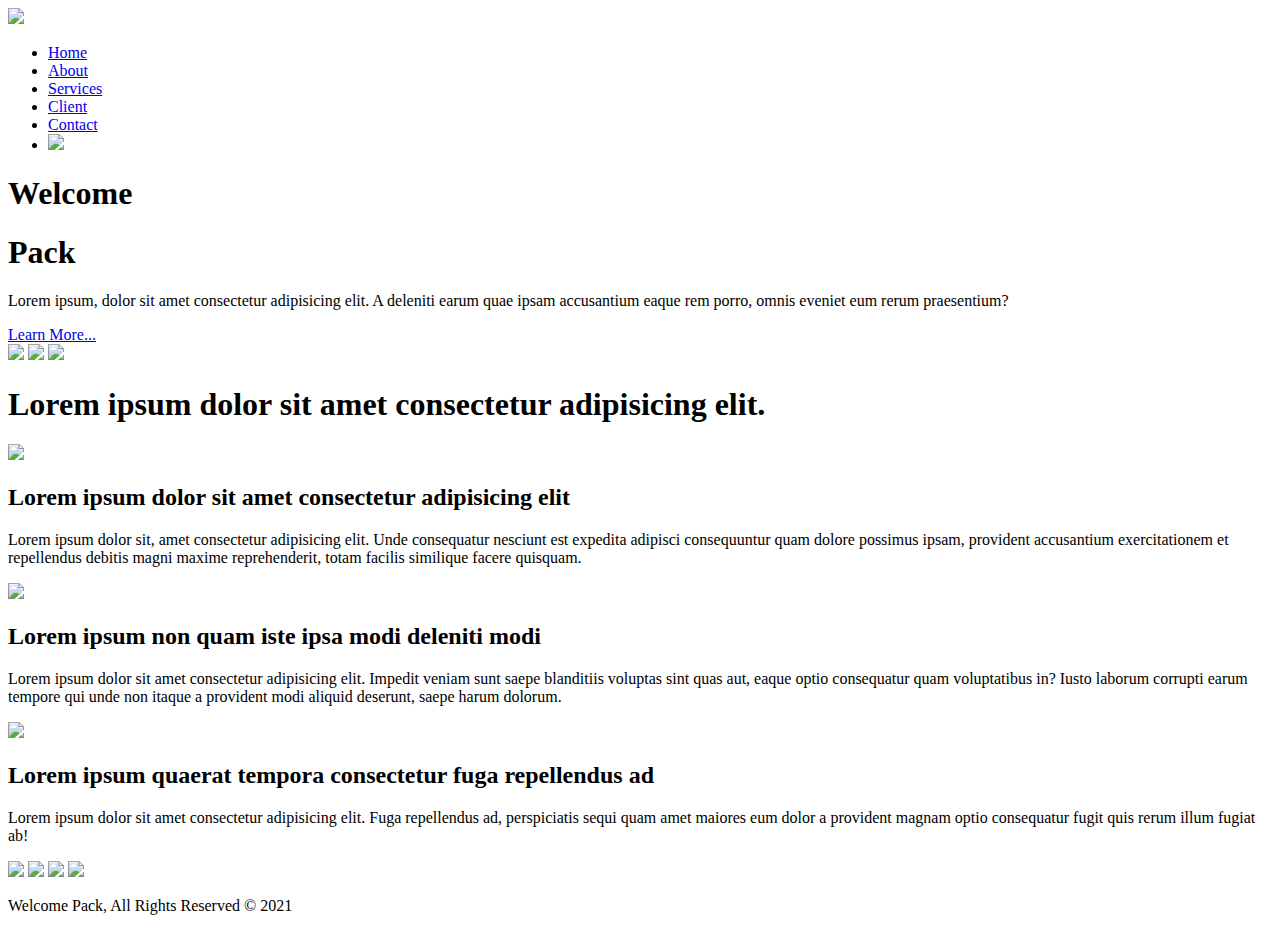
==== index.html @ c8a42f77 "Inicialização do website em html e css" ====
<!DOCTYPE html>
<html lang="en">
    <head>
        <meta charset="UTF-8">
        <meta http-equiv="X-UA-Compatible" content="IE=edge">
        <meta name="viewport" content="width=device-width, initial-scale=1.0">
        <link rel="preconnect" href="https://fonts.gstatic.com">
        <link rel="icon" href="../WelcomePack/Img/web-icon.png" >
        <link href="https://fonts.googleapis.com/css2?family=Lato:wght@400;700;900&family=Supermercado+One&display=swap" rel="stylesheet">
        <link rel="stylesheet" href="../WelcomePack/Style.css">
        <title>Welcome Pack</title>
    </head>

    <body>
        <header>
            <div class="container">
                <div id="logo">
                <a href="../WelcomePack/Index.html"><img src="../WelcomePack/Img/logoweb.png"></a>
            </div>
            <nav>
                <ul>
                    <li class="select"><a href="../WelcomePack/Index.html" class="slctd-navbtn">Home</a></li>
                    <li class="select"><a href="../WelcomePack/About.html" class="#">About</a></li>
                    <li class="select"><a href="../WelcomePack/Services.html" class="#">Services</a></li>
                    <li class="select"><a href="../WelcomePack/Client.html" class="#">Client</a></li>
                    <li class="select"><a href="../WelcomePack/Contact.html" class="#">Contact</a></li>
                    <li class="select"><a href="#"><img id="search" src="../WelcomePack/Img/search.png"></a></li>
                </ul>
            </nav>
        </header>  

        <section id="slideshow">
            <div class="slidebox">
                <h1 id="slidetitle1">Welcome</h1>
                <h1 id="slidetitle2">Pack</h1>
                <p class="parag">Lorem ipsum, dolor sit amet consectetur adipisicing elit. 
                A deleniti earum quae ipsam accusantium eaque rem porro, omnis eveniet eum rerum praesentium? 
                </p>
                <a href="../WelcomePack/About.html" id="learnbtn">Learn More...</a>          
            </div>
            <div id="slide-btn">
                <a href="#"><img src="../WelcomePack/Img/dot.png"></a>
                <a href="#"><img src="../WelcomePack/Img/dot.png"></a>
                <a href="#"><img src="../WelcomePack/Img/dot.png"></a>
            </div>
        </section>  

        <section id="boxes">
            <div class="container">
                <h1>Lorem ipsum dolor sit amet consectetur adipisicing elit. </h1>
                <div class="box">
                    <img src="../WelcomePack/Img/Package1-img.png">
                    <h2 id="subt1">Lorem ipsum dolor sit amet consectetur adipisicing elit</h2>
                    <p class="parag">Lorem ipsum dolor sit, amet consectetur adipisicing elit. 
                    Unde consequatur nesciunt est expedita adipisci consequuntur quam dolore possimus ipsam, 
                    provident accusantium exercitationem et repellendus debitis magni maxime reprehenderit, 
                    totam facilis similique facere quisquam.</p>              
                </div>

                <div class="box">
                    <img src="../WelcomePack/Img/Package2-img.png">
                    <h2 id="subt2">Lorem ipsum non quam iste ipsa modi deleniti modi</h2>
                    <p class="parag">Lorem ipsum dolor sit amet consectetur adipisicing elit. 
                    Impedit veniam sunt saepe blanditiis voluptas sint quas aut, 
                    eaque optio consequatur quam voluptatibus in? Iusto laborum corrupti earum tempore qui unde non itaque a provident modi aliquid deserunt, 
                    saepe harum dolorum.</p>
                </div>

                <div class="box">
                    <img src="../WelcomePack/Img/Merchandise-img.png">
                    <h2 id="subt3">Lorem ipsum quaerat tempora consectetur fuga repellendus ad</h2>
                    <p class="parag">Lorem ipsum dolor sit amet consectetur adipisicing elit. Fuga repellendus ad, 
                    perspiciatis sequi quam amet maiores eum dolor a provident magnam optio consequatur fugit quis rerum illum fugiat ab!</p>             
                </div>
            </div>
        </section>
      
        <footer>
            <div>
                <a target="_blank" href="https://www.linkedin.com/"><img id="linked" src="../WelcomePack/Img/linke-icons.png"></a>
                <a target="_blank" href="https://www.instagram.com/"><img id="instag" src="../WelcomePack/Img/insta-icons.png"></a>
                <a target="_blank" href="https://www.facebook.com/"><img id="facebo" src="../WelcomePack/Img/Faceb-icons.png"></a>
                <a target="_blank" href="https://twitter.com/"><img id="twitte" src="../WelcomePack/Img/twitt-icons.png"></a>
            </div> 
            <p>Welcome Pack, All Rights Reserved &copy; 2021 </p>
        </footer>
    </body>
</html>
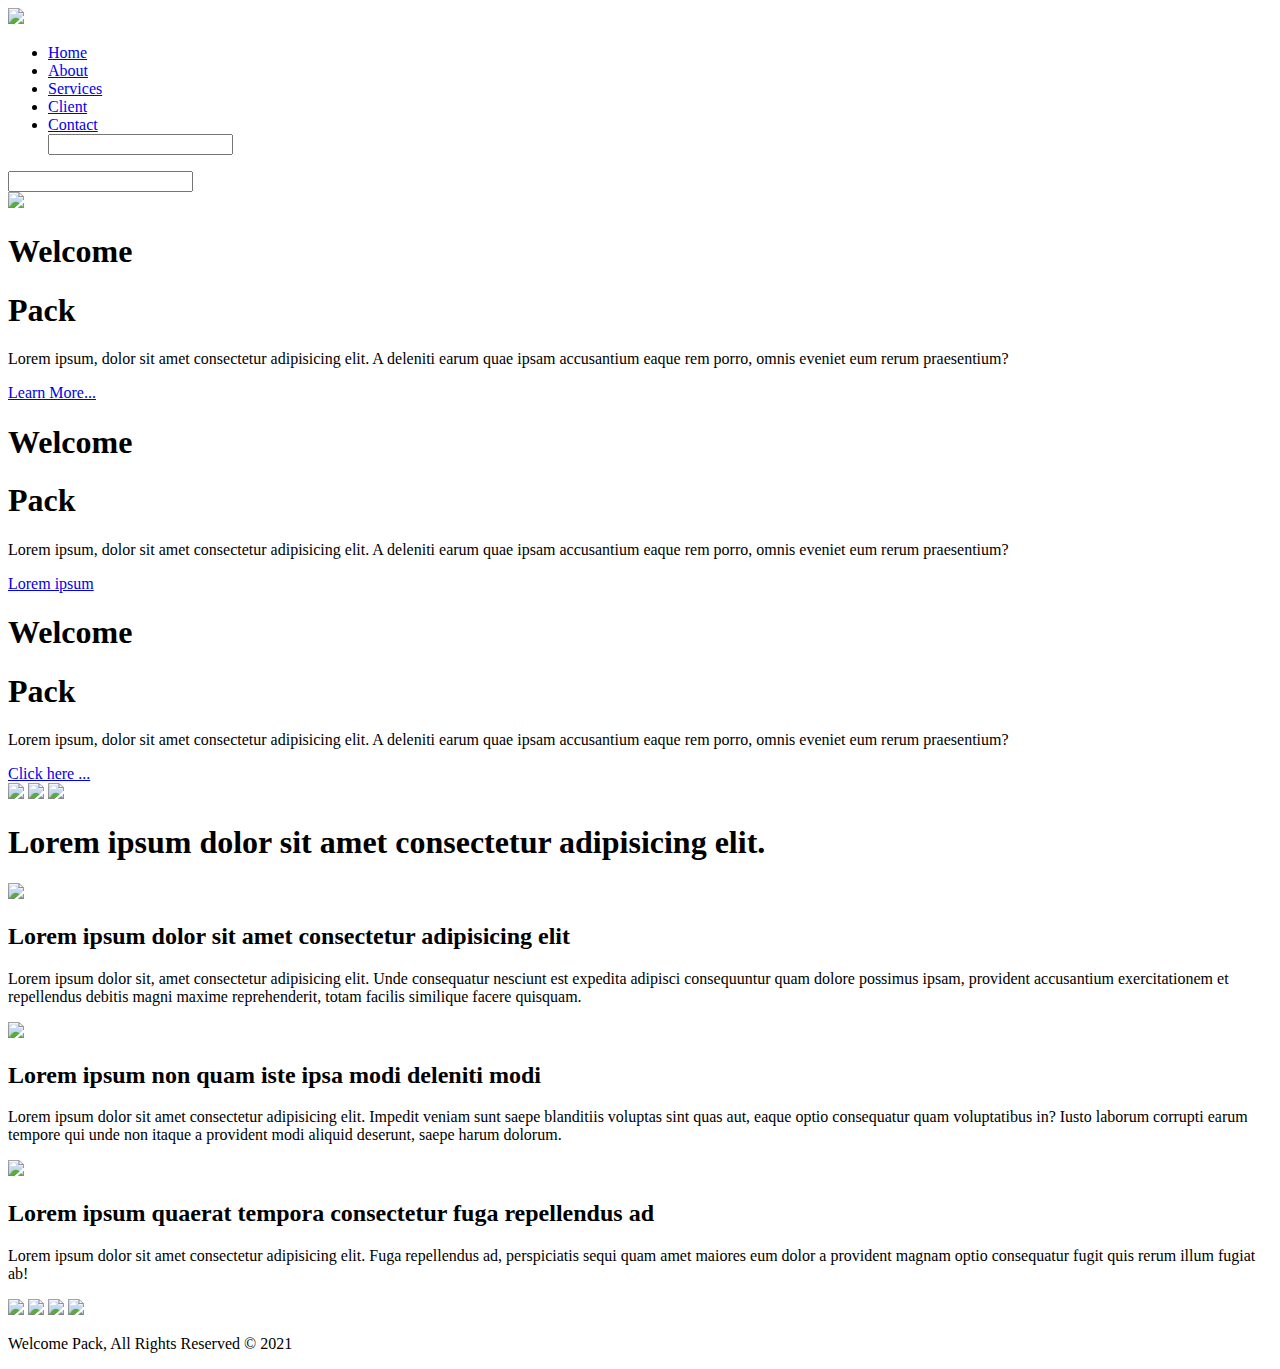
==== commit bca89a21: "Criação da componente responsiva do Website." ====
--- a/index.html
+++ b/index.html
@@ -12,42 +12,89 @@
     </head>
 
     <body>
-        <header>
-            <div class="container">
-                <div id="logo">
-                <a href="../WelcomePack/Index.html"><img src="../WelcomePack/Img/logoweb.png"></a>
+        <header class="header">
+            <nav class="navbar">
+                <a href="../WelcomePack/Index.html" ><img class="nav-logo" src="../WelcomePack/Img/logoweb.png" ></a>
+                <ul class="nav-menu">
+                    <li class="nav-item"><a href="../WelcomePack/Index.html" class="nav-link slecnav">Home</a></li>
+                    <li class="nav-item"><a href="../WelcomePack/About.html" class="nav-link">About</a></li>
+                    <li class="nav-item"><a href="../WelcomePack/Services.html" class="nav-link">Services</a></li>
+                    <li class="nav-item"><a href="../WelcomePack/Client.html" class="nav-link">Client</a></li>
+                    <li class="nav-item"><a href="../WelcomePack/Contact.html" class="nav-link">Contact</a></li>  
+                <form id="search1"  class="search-form ">
+                    <div class="input-group search-group">
+                        <input type="text" class="form-control search-control" >
+                    </div>
+                </form>
+                </ul>
+                
+                <div class="hamburger">
+                    <form id="search2" class="search-form ">
+                    <div class="input-group search-group">
+                        <input type="text" class="form-control search-control" >
+                    </div>
+                </form>
+                    <img class="hamb-btn" src="../WelcomePack/Img/menu.png" >
+                </div>
+
+            </nav>
+        </header>
+
+
+        <section id="slidemainbox">
+            <div class="slideshow-container">
+                <div class="slideshow-inner">
+                    <div id="slide1" class="mySlides fade">
+                        <div class="text">
+                        <h1 class="slidetitle1">Welcome</h1>
+                        <h1 class="slidetitle2">Pack</h1>
+                        <p class="parag">
+                            Lorem ipsum, dolor sit amet consectetur adipisicing elit. 
+                            A deleniti earum quae ipsam accusantium eaque rem porro, 
+                            omnis eveniet eum rerum praesentium? 
+                        </p>
+                        <a href="../WelcomePack/About.html" class="learnbtn">Learn More...</a>
+                        </div>          
+                    </div>
+                    <div id="slide2" class="mySlides fade">
+                        <div class="text">
+                            <h1 class="slidetitle1">Welcome</h1>
+                            <h1 class="slidetitle2">Pack</h1>
+                            <p class="parag">
+                                Lorem ipsum, dolor sit amet consectetur adipisicing elit. 
+                                A deleniti earum quae ipsam accusantium eaque rem porro, 
+                                omnis eveniet eum rerum praesentium? 
+                            </p>
+                            <a href="../WelcomePack/About.html" class="learnbtn">Lorem ipsum</a>
+                        </div>        
+                    </div>
+                    <div id="slide3" class="mySlides fade">
+                        <div class="text">
+                            <h1 class="slidetitle1">Welcome</h1>
+                            <h1 class="slidetitle2">Pack</h1>
+                            <p class="parag">
+                                Lorem ipsum, dolor sit amet consectetur adipisicing elit. 
+                                A deleniti earum quae ipsam accusantium eaque rem porro, 
+                                omnis eveniet eum rerum praesentium? 
+                            </p>
+                            <a href="../WelcomePack/About.html" class="learnbtn">Click here ...</a>
+                        </div>        
+                    </div>
+                </div>
             </div>
-            <nav>
-                <ul>
-                    <li class="select"><a href="../WelcomePack/Index.html" class="slctd-navbtn">Home</a></li>
-                    <li class="select"><a href="../WelcomePack/About.html" class="#">About</a></li>
-                    <li class="select"><a href="../WelcomePack/Services.html" class="#">Services</a></li>
-                    <li class="select"><a href="../WelcomePack/Client.html" class="#">Client</a></li>
-                    <li class="select"><a href="../WelcomePack/Contact.html" class="#">Contact</a></li>
-                    <li class="select"><a href="#"><img id="search" src="../WelcomePack/Img/search.png"></a></li>
-                </ul>
-            </nav>
-        </header>  
+            <div id="slidedots">
+                <img class="dot" onclick='currentSlide(1)' src="../WelcomePack/Img/dot.png">
+                <img class="dot" onclick='currentSlide(2)' src="../WelcomePack/Img/dot.png">
+                <img class="dot" onclick='currentSlide(3)' src="../WelcomePack/Img/dot.png">
+            </div>
+        </section>
 
-        <section id="slideshow">
-            <div class="slidebox">
-                <h1 id="slidetitle1">Welcome</h1>
-                <h1 id="slidetitle2">Pack</h1>
-                <p class="parag">Lorem ipsum, dolor sit amet consectetur adipisicing elit. 
-                A deleniti earum quae ipsam accusantium eaque rem porro, omnis eveniet eum rerum praesentium? 
-                </p>
-                <a href="../WelcomePack/About.html" id="learnbtn">Learn More...</a>          
-            </div>
-            <div id="slide-btn">
-                <a href="#"><img src="../WelcomePack/Img/dot.png"></a>
-                <a href="#"><img src="../WelcomePack/Img/dot.png"></a>
-                <a href="#"><img src="../WelcomePack/Img/dot.png"></a>
-            </div>
-        </section>  
+        
 
         <section id="boxes">
+            <h1>Lorem ipsum dolor sit amet consectetur adipisicing elit. </h1>
             <div class="container">
-                <h1>Lorem ipsum dolor sit amet consectetur adipisicing elit. </h1>
+                
                 <div class="box">
                     <img src="../WelcomePack/Img/Package1-img.png">
                     <h2 id="subt1">Lorem ipsum dolor sit amet consectetur adipisicing elit</h2>
@@ -74,7 +121,10 @@
                 </div>
             </div>
         </section>
-      
+        
+
+
+
         <footer>
             <div>
                 <a target="_blank" href="https://www.linkedin.com/"><img id="linked" src="../WelcomePack/Img/linke-icons.png"></a>
@@ -84,6 +134,8 @@
             </div> 
             <p>Welcome Pack, All Rights Reserved &copy; 2021 </p>
         </footer>
+
+
+        <script src="../WelcomePack/app.js"></script>
     </body>
 </html>
-      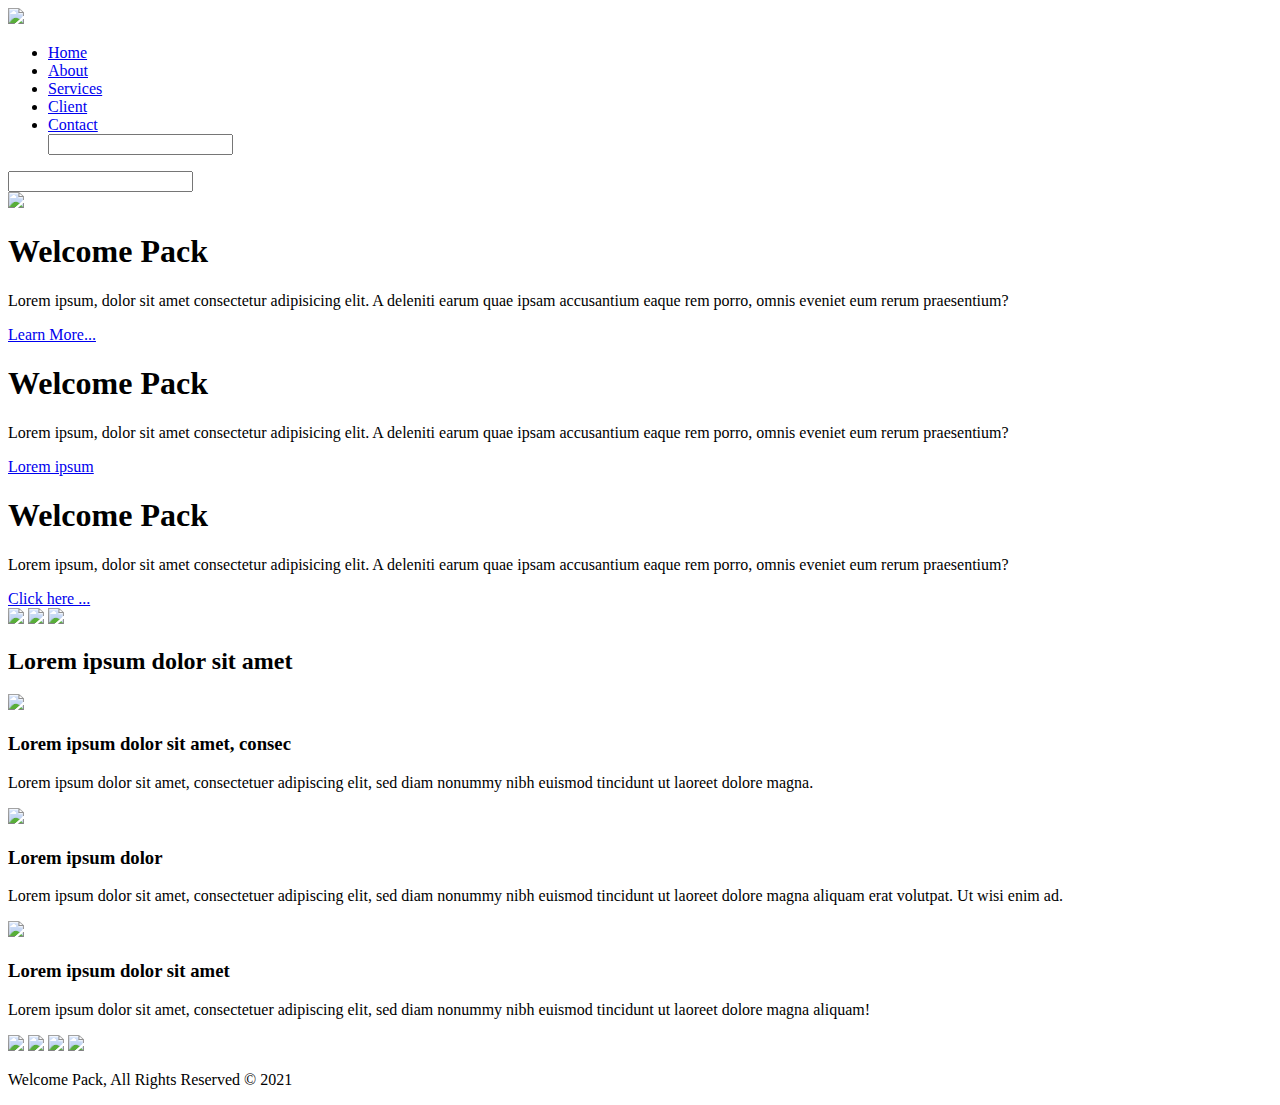
==== commit d6e44e91: "Adição de novos conteúdos" ====
--- a/index.html
+++ b/index.html
@@ -10,8 +10,7 @@
         <link rel="stylesheet" href="../WelcomePack/Style.css">
         <title>Welcome Pack</title>
     </head>
-
-    <body>
+    <body class="allbody">
         <header class="header">
             <nav class="navbar">
                 <a href="../WelcomePack/Index.html" ><img class="nav-logo" src="../WelcomePack/Img/logoweb.png" ></a>
@@ -27,7 +26,6 @@
                     </div>
                 </form>
                 </ul>
-                
                 <div class="hamburger">
                     <form id="search2" class="search-form ">
                     <div class="input-group search-group">
@@ -36,48 +34,42 @@
                 </form>
                     <img class="hamb-btn" src="../WelcomePack/Img/menu.png" >
                 </div>
-
             </nav>
         </header>
-
-
         <section id="slidemainbox">
             <div class="slideshow-container">
                 <div class="slideshow-inner">
-                    <div id="slide1" class="mySlides fade">
+                    <div id="slide1" class="myslides fade"> 
                         <div class="text">
-                        <h1 class="slidetitle1">Welcome</h1>
-                        <h1 class="slidetitle2">Pack</h1>
-                        <p class="parag">
-                            Lorem ipsum, dolor sit amet consectetur adipisicing elit. 
-                            A deleniti earum quae ipsam accusantium eaque rem porro, 
-                            omnis eveniet eum rerum praesentium? 
-                        </p>
-                        <a href="../WelcomePack/About.html" class="learnbtn">Learn More...</a>
-                        </div>          
-                    </div>
-                    <div id="slide2" class="mySlides fade">
-                        <div class="text">
-                            <h1 class="slidetitle1">Welcome</h1>
-                            <h1 class="slidetitle2">Pack</h1>
+                            <h1 class="slidetitle1">Welcome <span>Pack</span></h1>
                             <p class="parag">
                                 Lorem ipsum, dolor sit amet consectetur adipisicing elit. 
                                 A deleniti earum quae ipsam accusantium eaque rem porro, 
                                 omnis eveniet eum rerum praesentium? 
                             </p>
-                            <a href="../WelcomePack/About.html" class="learnbtn">Lorem ipsum</a>
-                        </div>        
+                            <a href="../WelcomePack/About.html" class="learnbtn">Learn More...</a>
+                        </div>          
                     </div>
-                    <div id="slide3" class="mySlides fade">
+                    <div id="slide2" class="myslides fade">
                         <div class="text">
-                            <h1 class="slidetitle1">Welcome</h1>
-                            <h1 class="slidetitle2">Pack</h1>
+                            <h1 class="slidetitle1">Welcome <span>Pack</span></h1>
                             <p class="parag">
                                 Lorem ipsum, dolor sit amet consectetur adipisicing elit. 
                                 A deleniti earum quae ipsam accusantium eaque rem porro, 
                                 omnis eveniet eum rerum praesentium? 
                             </p>
-                            <a href="../WelcomePack/About.html" class="learnbtn">Click here ...</a>
+                            <a href="../WelcomePack/Services.html" class="learnbtn">Lorem ipsum</a>
+                        </div>        
+                    </div>
+                    <div id="slide3" class="myslides fade">
+                        <div class="text">
+                            <h1 class="slidetitle1">Welcome <span>Pack</span></h1>
+                            <p class="parag">
+                                Lorem ipsum, dolor sit amet consectetur adipisicing elit. 
+                                A deleniti earum quae ipsam accusantium eaque rem porro, 
+                                omnis eveniet eum rerum praesentium? 
+                            </p>
+                            <a href="../WelcomePack/Client.html" class="learnbtn">Click here ...</a>
                         </div>        
                     </div>
                 </div>
@@ -88,43 +80,37 @@
                 <img class="dot" onclick='currentSlide(3)' src="../WelcomePack/Img/dot.png">
             </div>
         </section>
-
-        
-
-        <section id="boxes">
-            <h1>Lorem ipsum dolor sit amet consectetur adipisicing elit. </h1>
+        <section class="all-sections">
+            <h2>Lorem ipsum dolor sit amet  </h2>
             <div class="container">
-                
                 <div class="box">
                     <img src="../WelcomePack/Img/Package1-img.png">
-                    <h2 id="subt1">Lorem ipsum dolor sit amet consectetur adipisicing elit</h2>
-                    <p class="parag">Lorem ipsum dolor sit, amet consectetur adipisicing elit. 
-                    Unde consequatur nesciunt est expedita adipisci consequuntur quam dolore possimus ipsam, 
-                    provident accusantium exercitationem et repellendus debitis magni maxime reprehenderit, 
-                    totam facilis similique facere quisquam.</p>              
+                    <h3 id="subt1">Lorem ipsum dolor sit amet, consec</h3>
+                    <p class="parag">Lorem ipsum dolor sit amet, 
+                        consectetuer adipiscing 
+                        elit, sed diam nonummy nibh 
+                        euismod tincidunt ut laoreet dolore magna. </p>              
                 </div>
-
                 <div class="box">
                     <img src="../WelcomePack/Img/Package2-img.png">
-                    <h2 id="subt2">Lorem ipsum non quam iste ipsa modi deleniti modi</h2>
-                    <p class="parag">Lorem ipsum dolor sit amet consectetur adipisicing elit. 
-                    Impedit veniam sunt saepe blanditiis voluptas sint quas aut, 
-                    eaque optio consequatur quam voluptatibus in? Iusto laborum corrupti earum tempore qui unde non itaque a provident modi aliquid deserunt, 
-                    saepe harum dolorum.</p>
+                    <h3 id="subt2">Lorem ipsum dolor</h3>
+                    <p class="parag">Lorem ipsum dolor sit amet, 
+                        consectetuer adipiscing 
+                        elit, sed diam nonummy nibh 
+                        euismod tincidunt ut laoreet dolore magna aliquam 
+                        erat volutpat. Ut wisi enim 
+                        ad.</p>
                 </div>
-
                 <div class="box">
                     <img src="../WelcomePack/Img/Merchandise-img.png">
-                    <h2 id="subt3">Lorem ipsum quaerat tempora consectetur fuga repellendus ad</h2>
-                    <p class="parag">Lorem ipsum dolor sit amet consectetur adipisicing elit. Fuga repellendus ad, 
-                    perspiciatis sequi quam amet maiores eum dolor a provident magnam optio consequatur fugit quis rerum illum fugiat ab!</p>             
+                    <h3 id="subt3">Lorem ipsum dolor sit amet</h3>
+                    <p class="parag">Lorem ipsum dolor sit amet, 
+                        consectetuer adipiscing 
+                        elit, sed diam nonummy nibh 
+                        euismod tincidunt ut laoreet dolore magna aliquam!</p>             
                 </div>
             </div>
         </section>
-        
-
-
-
         <footer>
             <div>
                 <a target="_blank" href="https://www.linkedin.com/"><img id="linked" src="../WelcomePack/Img/linke-icons.png"></a>
@@ -134,8 +120,6 @@
             </div> 
             <p>Welcome Pack, All Rights Reserved &copy; 2021 </p>
         </footer>
-
-
         <script src="../WelcomePack/app.js"></script>
     </body>
 </html>
